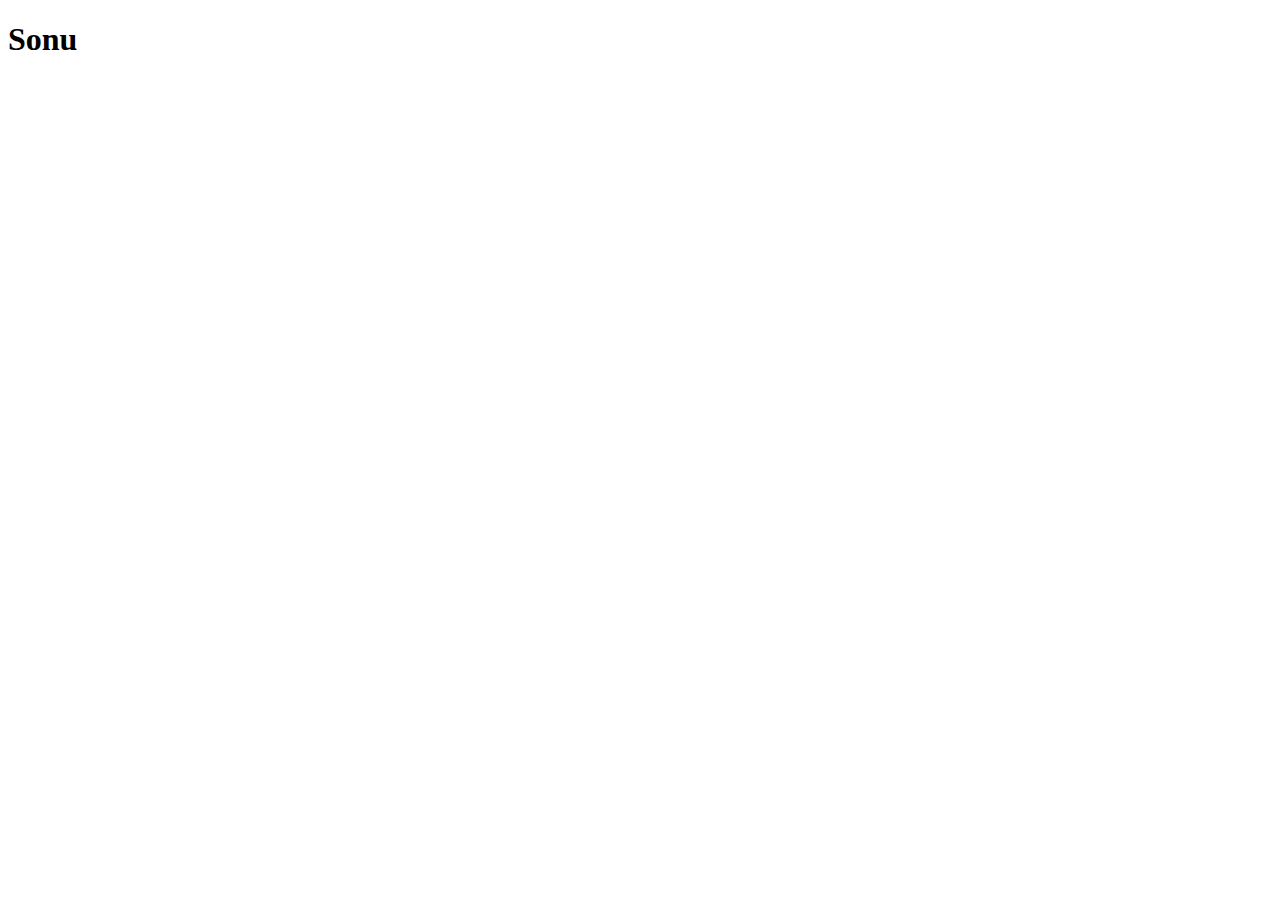
==== index.html @ ce07ecfc "first-commit" ====
<!DOCTYPE html>
<html lang="en">
<head>
    <meta charset="UTF-8">
    <meta name="viewport" content="width=device-width, initial-scale=1.0">
    <title>Document</title>
</head>
<body>
    <h1>Sonu</h1>
</body>
</html>
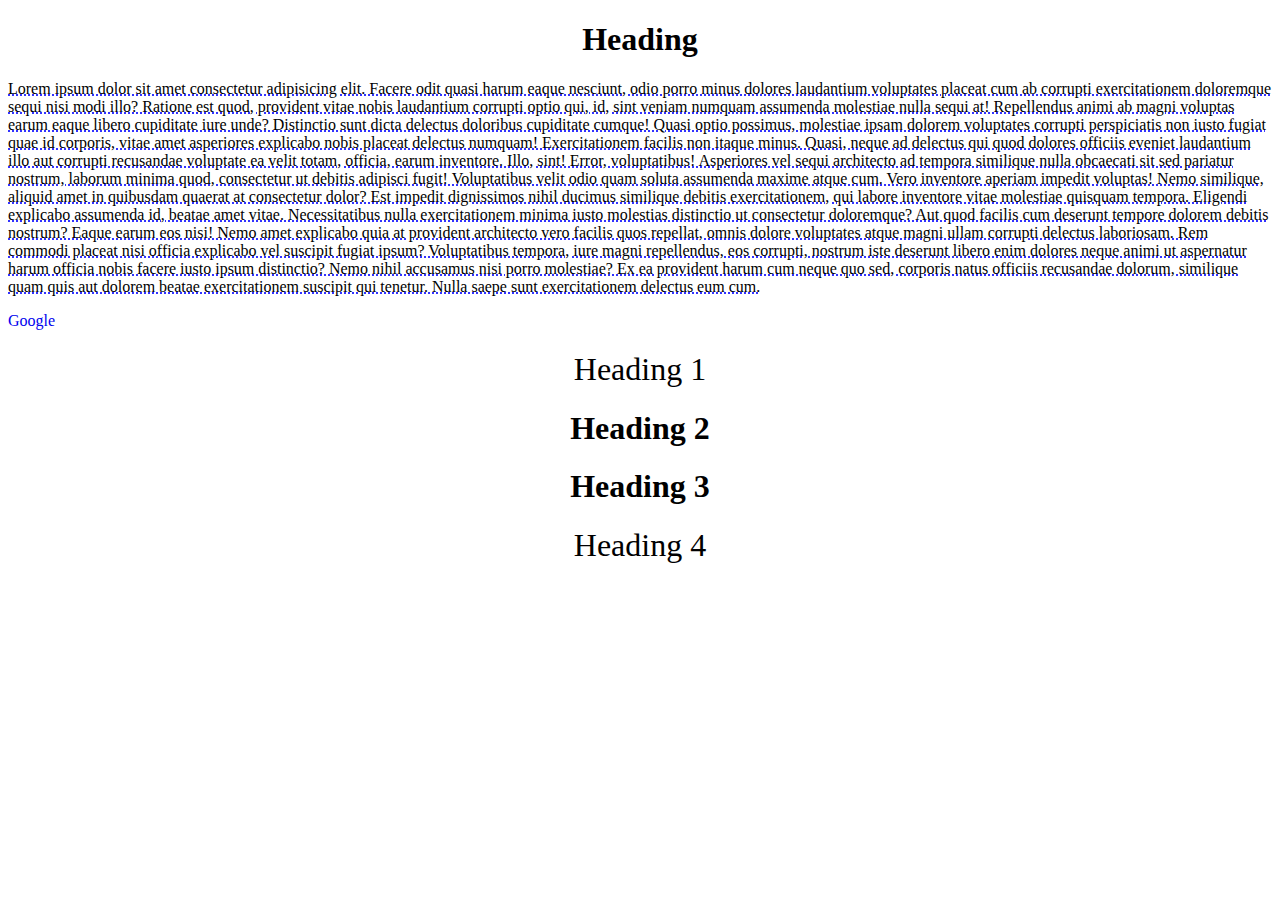
==== commit 9eaff701: "practice-set-1" ====
--- a/index.html
+++ b/index.html
@@ -1,11 +1,64 @@
 <!DOCTYPE html>
 <html lang="en">
+
 <head>
     <meta charset="UTF-8">
     <meta name="viewport" content="width=device-width, initial-scale=1.0">
     <title>Document</title>
+    <!-- style tag : 
+    <style>
+        h1{
+            color: blue;
+        }
+    </style> -->
+    <link rel="stylesheet" href="style.css">
 </head>
+
 <body>
-    <h1>Sonu</h1>
+
+    <!-- inline css:
+    <h1 style="color: red;">Hello World !</h1> -->
+
+    <!-- <h1>Hello World !</h1>
+    <h1 id="headingOne">This is heading 1</h1>
+    <h1 id="headingTwo">This is heading 2</h1>
+    <h1 id="headingThree">This is heading 3</h1>
+    <p>This is a paragraph</p>
+    <h2 class="myClass">I am class example 1</h2>
+    <h2 class="myClass">I am class example 2</h2>
+    <button>Click me!</button> -->
+
+    <h1>Heading</h1>
+    <p>Lorem ipsum dolor sit amet consectetur adipisicing elit. Facere odit quasi harum eaque nesciunt, odio porro minus
+        dolores laudantium voluptates placeat cum ab corrupti exercitationem doloremque sequi nisi modi illo?
+        Ratione est quod, provident vitae nobis laudantium corrupti optio qui, id, sint veniam numquam assumenda
+        molestiae nulla sequi at! Repellendus animi ab magni voluptas earum eaque libero cupiditate iure unde?
+        Distinctio sunt dicta delectus doloribus cupiditate cumque! Quasi optio possimus, molestiae ipsam dolorem
+        voluptates corrupti perspiciatis non iusto fugiat quae id corporis, vitae amet asperiores explicabo nobis
+        placeat delectus numquam!
+        Exercitationem facilis non itaque minus. Quasi, neque ad delectus qui quod dolores officiis eveniet laudantium
+        illo aut corrupti recusandae voluptate ea velit totam, officia, earum inventore. Illo, sint! Error,
+        voluptatibus!
+        Asperiores vel sequi architecto ad tempora similique nulla obcaecati sit sed pariatur nostrum, laborum minima
+        quod, consectetur ut debitis adipisci fugit! Voluptatibus velit odio quam soluta assumenda maxime atque cum.
+        Vero inventore aperiam impedit voluptas! Nemo similique, aliquid amet in quibusdam quaerat at consectetur dolor?
+        Est impedit dignissimos nihil ducimus similique debitis exercitationem, qui labore inventore vitae molestiae
+        quisquam tempora.
+        Eligendi explicabo assumenda id, beatae amet vitae. Necessitatibus nulla exercitationem minima iusto molestias
+        distinctio ut consectetur doloremque? Aut quod facilis cum deserunt tempore dolorem debitis nostrum? Eaque earum
+        eos nisi!
+        Nemo amet explicabo quia at provident architecto vero facilis quos repellat, omnis dolore voluptates atque magni
+        ullam corrupti delectus laboriosam. Rem commodi placeat nisi officia explicabo vel suscipit fugiat ipsum?
+        Voluptatibus tempora, iure magni repellendus, eos corrupti, nostrum iste deserunt libero enim dolores neque
+        animi ut aspernatur harum officia nobis facere iusto ipsum distinctio? Nemo nihil accusamus nisi porro
+        molestiae?
+        Ex ea provident harum cum neque quo sed, corporis natus officiis recusandae dolorum, similique quam quis aut
+        dolorem beatae exercitationem suscipit qui tenetur. Nulla saepe sunt exercitationem delectus eum cum.</p>
+        <a href="https://google.com">Google</a>
+        <h1 id="h1">Heading 1</h1>
+        <h1 id="h2">Heading 2</h1>
+        <h1 id="h3">Heading 3</h1>
+        <h1 id="h4">Heading 4</h1>
 </body>
+
 </html>--- a/style.css
+++ b/style.css
@@ -0,0 +1,64 @@
+/* * {
+    color: pink;
+} */
+
+/* h1 {
+    color: purple;
+}
+
+p {
+    color: chocolate;
+} */
+
+button {
+    color: magenta;
+    background-color: cyan;
+}
+
+body {
+    /* background-color: rgb(190, 3, 252); */
+    background-color: white;
+}
+
+#headingOne {
+    color: gray;
+}
+
+#headingTwo {
+    color: purple;
+}
+
+#headingThree {
+    color: brown;
+}
+
+.myClass {
+    color: brown;
+}
+
+p {
+    text-align: start;
+    text-decoration: blue dotted underline;
+}
+
+h1 {
+    text-align: center;
+    /* text-decoration: green wavy underline; */
+}
+
+a {
+    text-decoration: none;
+}
+
+#h1 {
+    font-weight: normal;
+}
+#h2 {
+    font-weight: bold;
+}
+#h3 {
+    font-weight: bolder;
+}
+#h4 {
+    font-weight: lighter;
+}